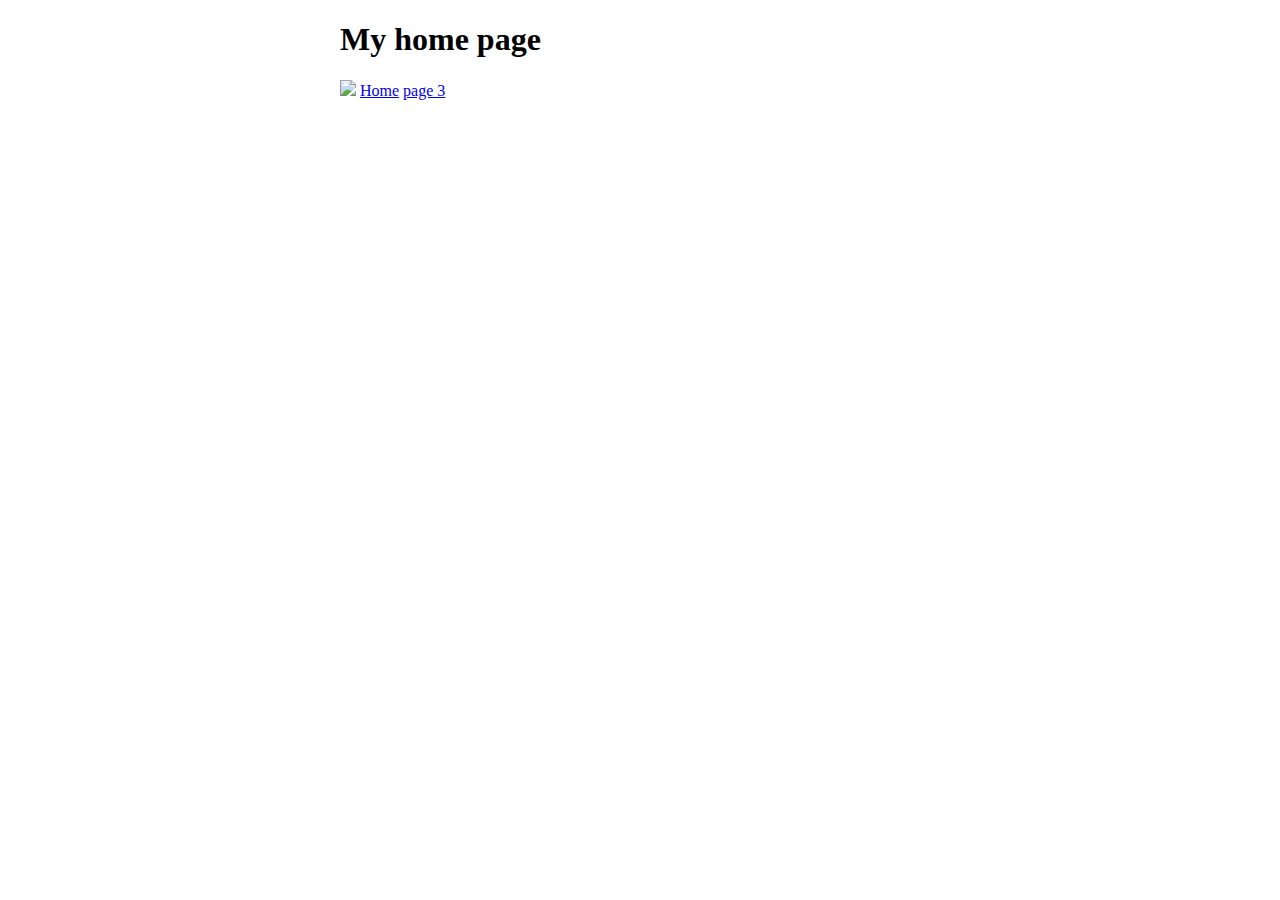
==== second-page.html @ fb27e782 "Add files via upload" ====
<!DOCTYPE html>
<html>
<head>
	<meta charset="utf-8">
	<meta name="viewport" content="width=device-width, initial-scale=1">
	<title>Page 2</title>
	<link rel="stylesheet" type="text/css" href="style.css">
</head>
<body>
	<h1>My home page</h1>
	<img src="https://www.kindpng.com/picc/m/2-24775_palm-tree-png-clip-art-transparent-palm-tree.png">
<a href="first page.html">Home</a>
<a href="third page.html">page 3</a>
</body>
</html>
---- style.css ----
body {
	max-width: 600px;
	margin: 0 auto;
}

.cool-background {
	background-image: https://c4.wallpaperflare.com/wallpaper/714/186/385/5bd4bf9deabe7-wallpaper-preview.jpg;
}
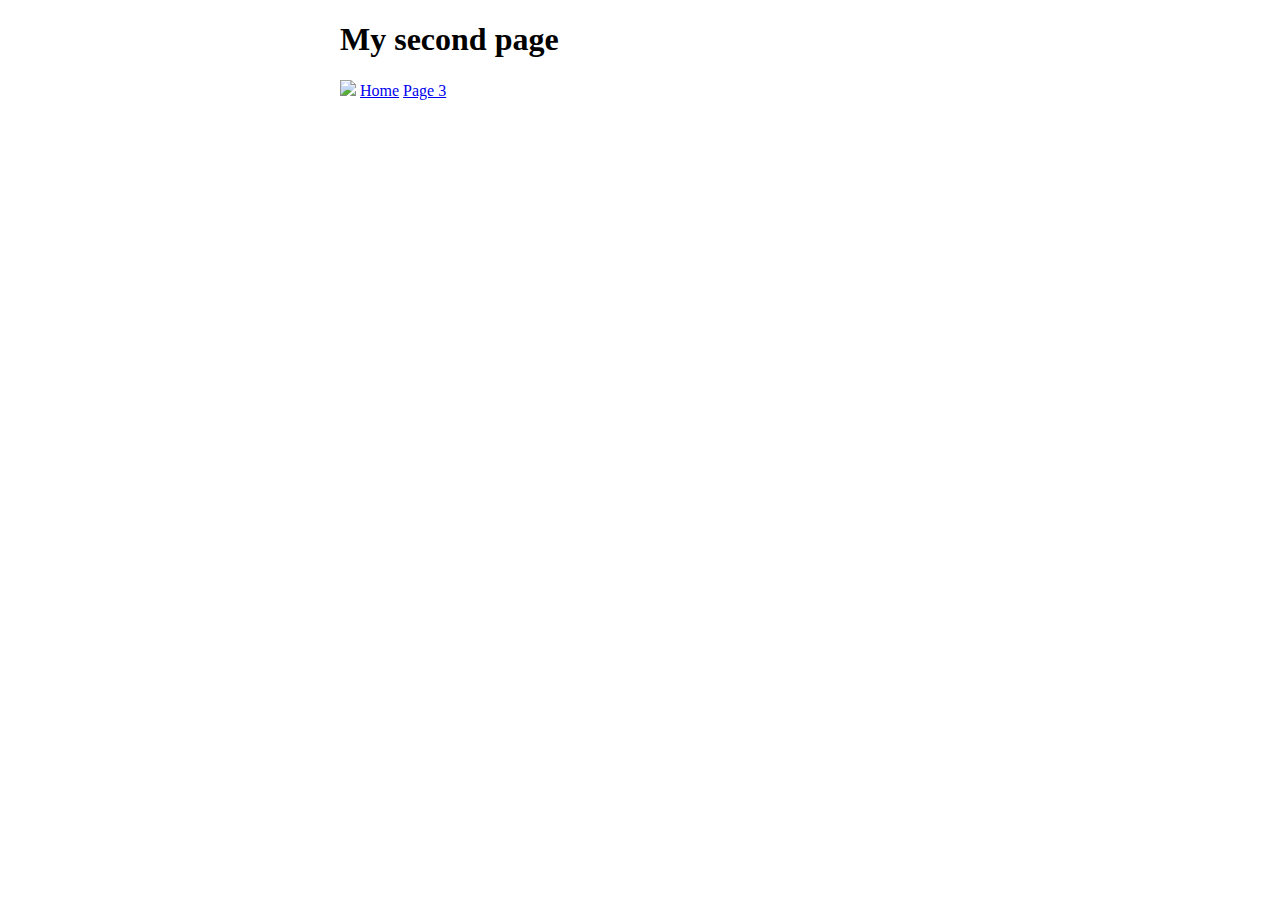
==== commit 04dcffeb: "Add files via upload" ====
--- a/second-page.html
+++ b/second-page.html
@@ -7,9 +7,9 @@
 	<link rel="stylesheet" type="text/css" href="style.css">
 </head>
 <body>
-	<h1>My home page</h1>
+	<h1>My second page</h1>
 	<img src="https://www.kindpng.com/picc/m/2-24775_palm-tree-png-clip-art-transparent-palm-tree.png">
-<a href="first page.html">Home</a>
-<a href="third page.html">page 3</a>
+<a href="first-page.html">Home</a>
+<a href="third-page.html">Page 3</a>
 </body>
 </html>